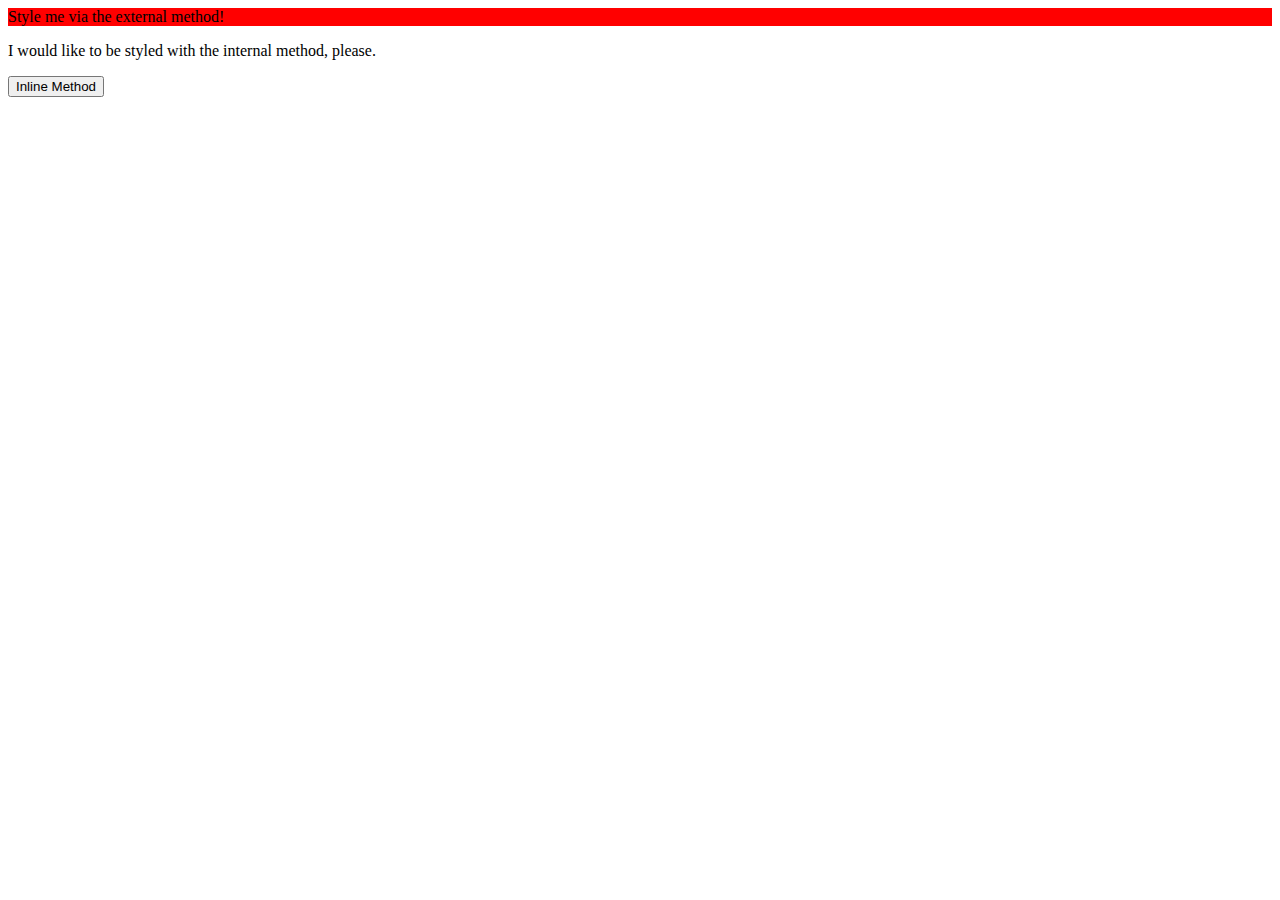
==== foundations/01-css-methods/index.html @ 9bb8531e "Added external stylesheet and began styling" ====
<!DOCTYPE html>
<html lang="en">
  <head>
    <meta charset="UTF-8">
    <meta http-equiv="X-UA-Compatible" content="IE=edge">
    <meta name="viewport" content="width=device-width, initial-scale=1.0">
    <title>Methods for Adding CSS</title>
    <link rel="stylesheet" href="styles.css"
  </head>
  <body>
    <div>Style me via the external method!</div>
    <p>I would like to be styled with the internal method, please.</p>
    <button>Inline Method</button>
  </body>
</html>
---- foundations/01-css-methods/styles.css ----
div {
    background-color: red;
}
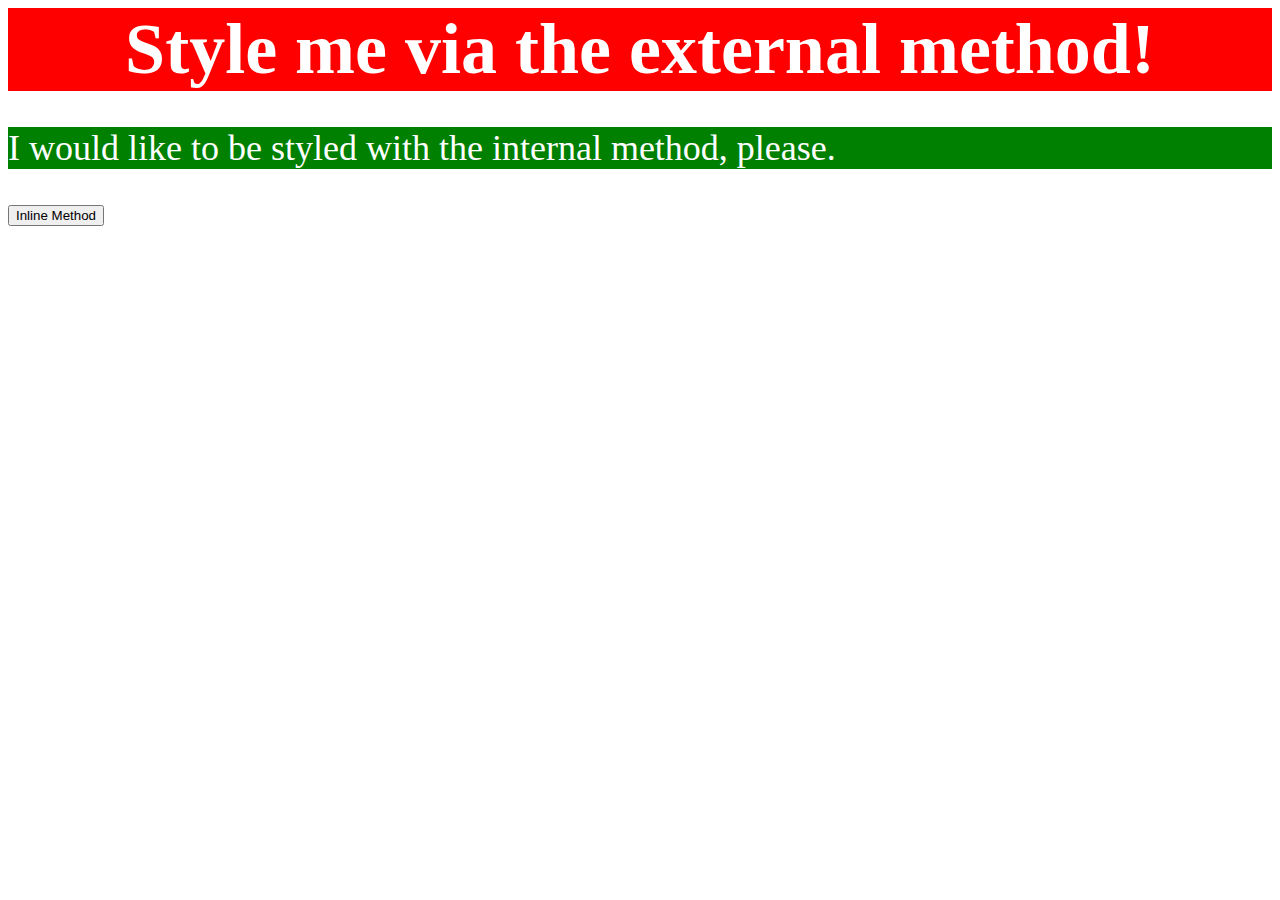
==== commit e06d04e5: "Added internal styles to <p> tag" ====
--- a/foundations/01-css-methods/index.html
+++ b/foundations/01-css-methods/index.html
@@ -5,7 +5,16 @@
     <meta http-equiv="X-UA-Compatible" content="IE=edge">
     <meta name="viewport" content="width=device-width, initial-scale=1.0">
     <title>Methods for Adding CSS</title>
-    <link rel="stylesheet" href="styles.css"
+    <link rel="stylesheet" href="styles.css">
+    <style>
+      p {
+        background-color: green;
+        color: white;
+        font-size: 36px;
+        font-weight:500;
+
+      }
+    </style>
   </head>
   <body>
     <div>Style me via the external method!</div>
--- a/foundations/01-css-methods/styles.css
+++ b/foundations/01-css-methods/styles.css
@@ -1,3 +1,7 @@
 div {
     background-color: red;
+    color: white;
+    text-align: center;
+    font-size: 72px;
+    font-weight: bold;
 }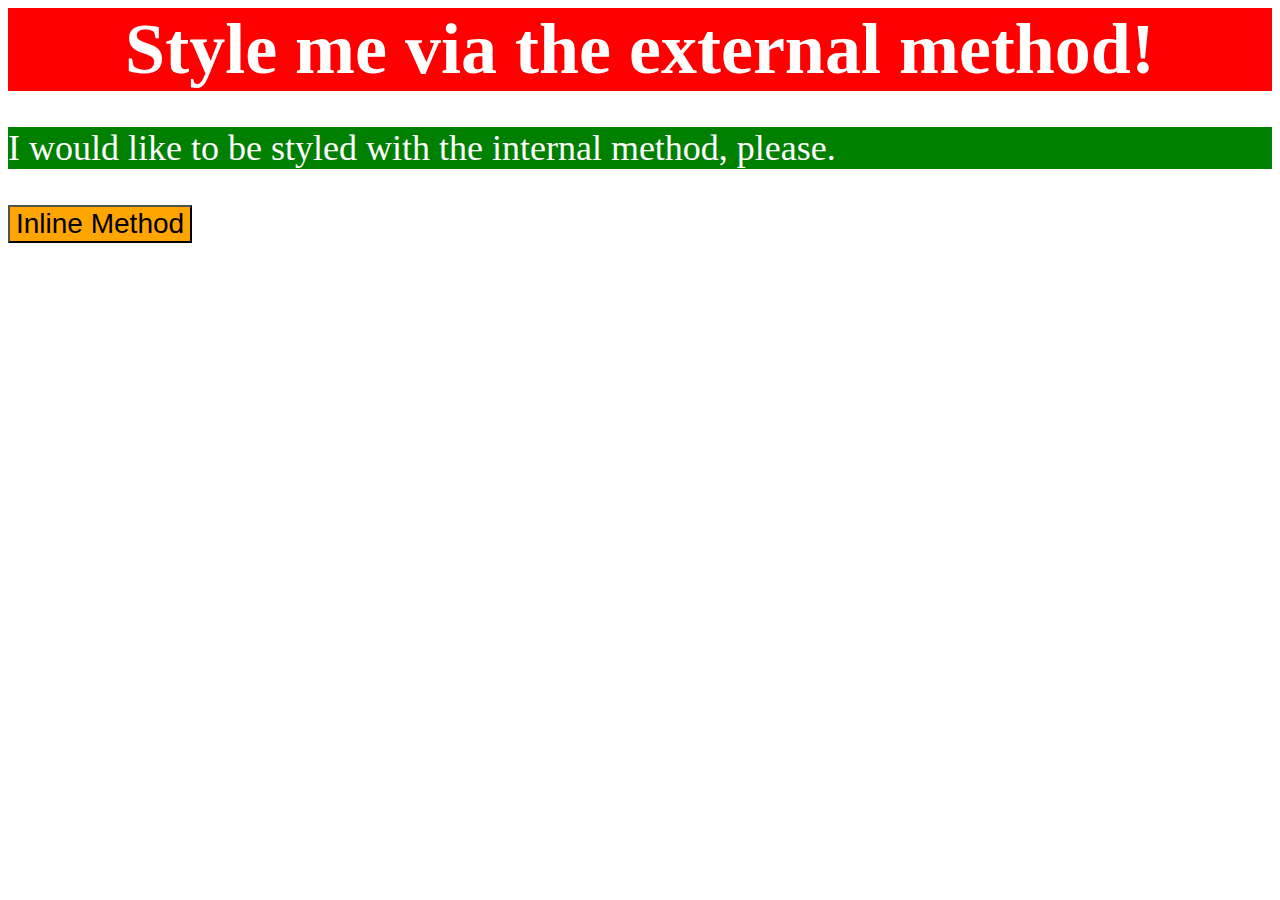
==== commit 12058ba9: "Added inline styles" ====
--- a/foundations/01-css-methods/index.html
+++ b/foundations/01-css-methods/index.html
@@ -19,6 +19,6 @@
   <body>
     <div>Style me via the external method!</div>
     <p>I would like to be styled with the internal method, please.</p>
-    <button>Inline Method</button>
+    <button style="background-color: orange; font-size: 28px;">Inline Method</button>
   </body>
 </html>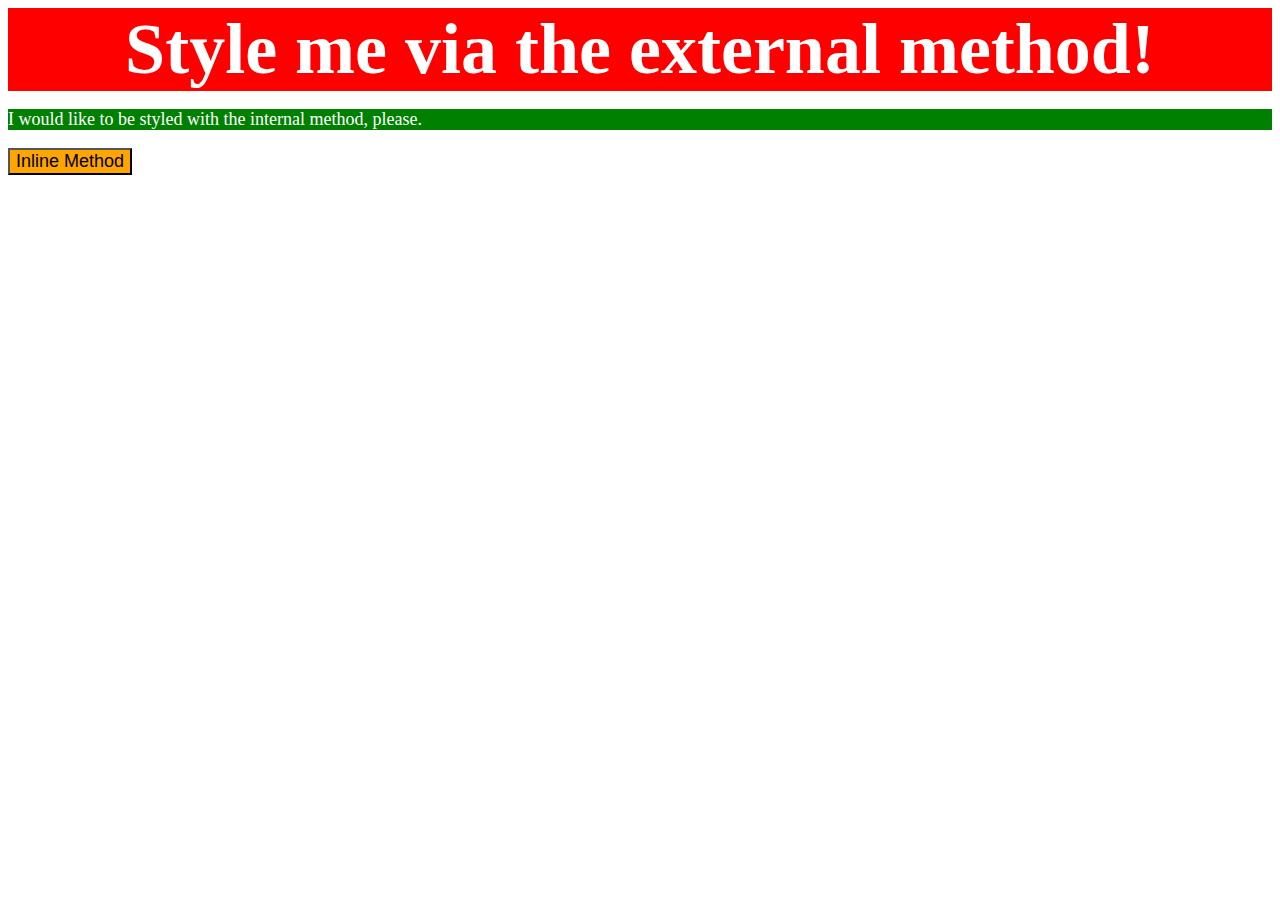
==== commit 634916d3: "Completed margin and padding exercises (yay CSS)" ====
--- a/foundations/01-css-methods/index.html
+++ b/foundations/01-css-methods/index.html
@@ -10,7 +10,7 @@
       p {
         background-color: green;
         color: white;
-        font-size: 36px;
+        font-size: 18px;
         font-weight:500;
 
       }
@@ -19,6 +19,6 @@
   <body>
     <div>Style me via the external method!</div>
     <p>I would like to be styled with the internal method, please.</p>
-    <button style="background-color: orange; font-size: 28px;">Inline Method</button>
+    <button style="background-color: orange; font-size: 18px;">Inline Method</button>
   </body>
 </html>